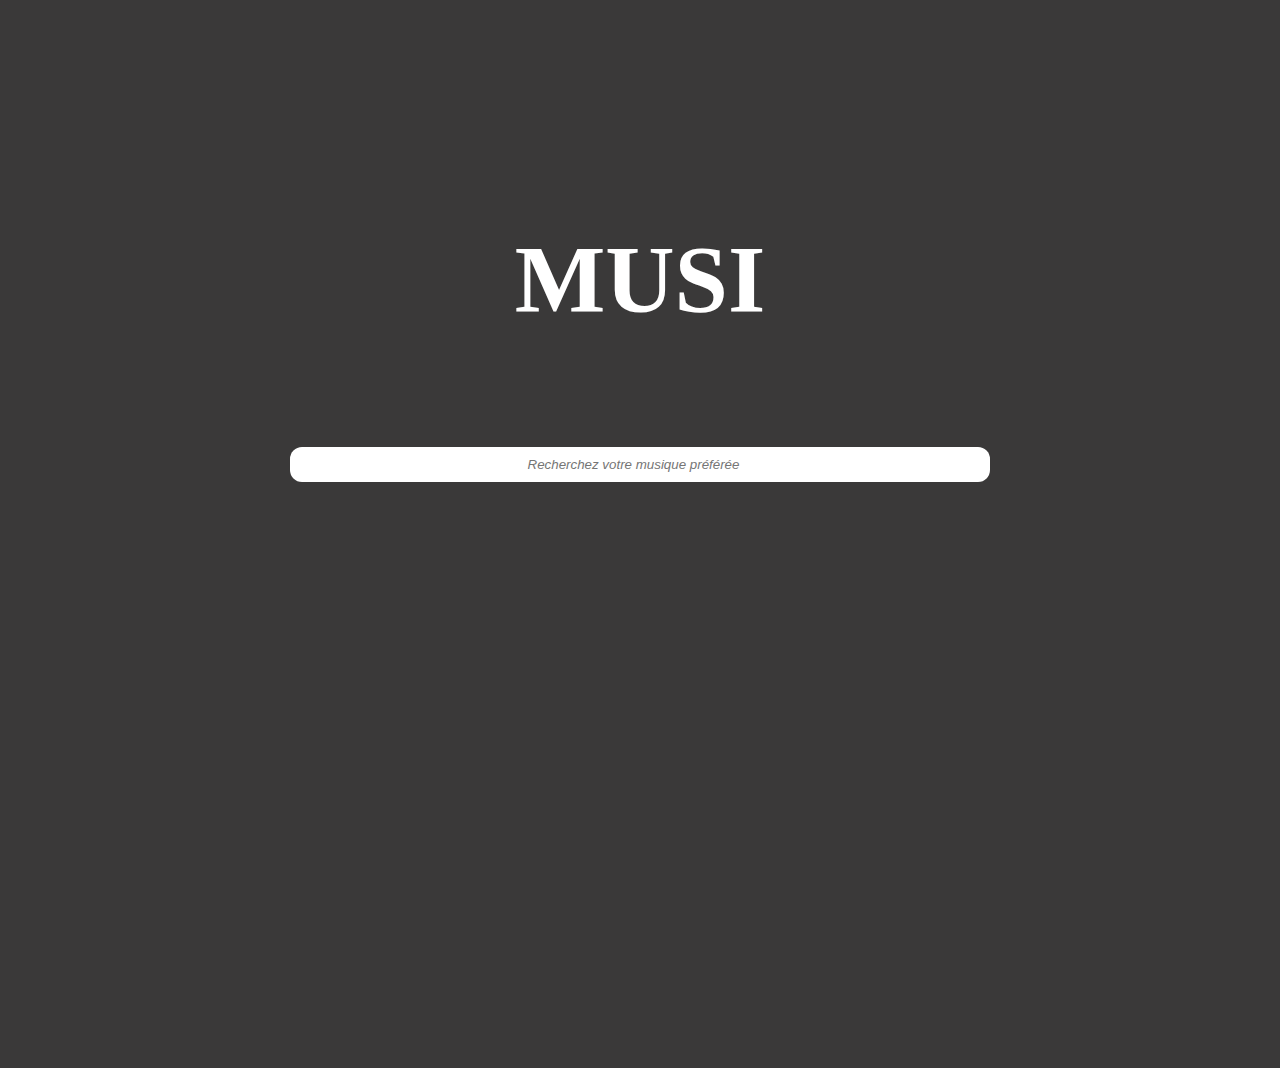
==== index.html @ 9ab18073 "add files" ====
<!DOCTYPE html>
<html lang="fr">
<head>
    <meta charset="UTF-8">
    <meta http-equiv="X-UA-Compatible" content="IE=edge">
    <meta name="viewport" content="width=device-width, initial-scale=1.0">
    <title>Musi - Page d'accueil</title>
    <link href="https://cdn.jsdelivr.net/npm/bootstrap@5.2.0-beta1/dist/css/bootstrap.min.css" rel="stylesheet" integrity="sha384-0evHe/X+R7YkIZDRvuzKMRqM+OrBnVFBL6DOitfPri4tjfHxaWutUpFmBp4vmVor" crossorigin="anonymous">
    <link rel="stylesheet" href="https://cdnjs.cloudflare.com/ajax/libs/font-awesome/6.1.1/css/all.min.css" integrity="sha512-KfkfwYDsLkIlwQp6LFnl8zNdLGxu9YAA1QvwINks4PhcElQSvqcyVLLD9aMhXd13uQjoXtEKNosOWaZqXgel0g==" crossorigin="anonymous" referrerpolicy="no-referrer" />
    <link rel="stylesheet" href="styles/style.css">

    
</head>
<body>
    <div class="container">
        <div class="main-index">
            <div class="index-title">
                <h1>Musi</h1>
            </div>
            <div class="index-search-form">
                <form id="searchForm" onsubmit="return redirectSong()">
                    <div class="form-field">
                        <i class="fa-solid fa-magnifying-glass negative-x-margin"></i>
                        <input type="Search" placeholder="Recherchez votre musique préférée" id="songName">
                    </div>
                </form>
            </div>
        </div>
    </div>
    <script src="https://cdn.jsdelivr.net/npm/bootstrap@5.2.0-beta1/dist/js/bootstrap.bundle.min.js" integrity="sha384-pprn3073KE6tl6bjs2QrFaJGz5/SUsLqktiwsUTF55Jfv3qYSDhgCecCxMW52nD2" crossorigin="anonymous"></script>
    <script src="scripts/index.js"></script>
</body>
</html>
---- styles/style.css ----
body {
    background-color: rgb(58, 57, 57);
    color: white;
}

.main-index {
    display: flex;
    flex-direction: column;
    align-items: center;
    gap: 4rem;

    min-height: 100vh;
    margin-top: 10rem;
}


.index-title h1 {
    font-size: 6rem;
    margin-bottom: 3rem;
}

input {
    min-width: 90%;
    width: 700px;
    border-radius: 12px;
    border: none;
    height: 35px;
}

input[placeholder]{
    text-align: center;
    font-style: italic;
}

.negative-x-margin {
    font-size: 1.5rem;
    color: rgb(31, 30, 30);
    position: absolute;
    left: 6px;
    top: 6px;
}

.form-field {
    position: relative;
}

h1 {
    text-transform: uppercase;
}

.header {
    display: flex;
    justify-content: end;
}

.logo {
    display: flex;
    margin-right: 1rem;
    gap: .5rem;
}

.logo img {
    object-fit: contain;
    width: 100%;
}

.logo h1 {
    font-size: 2rem;
    margin: 0;
}
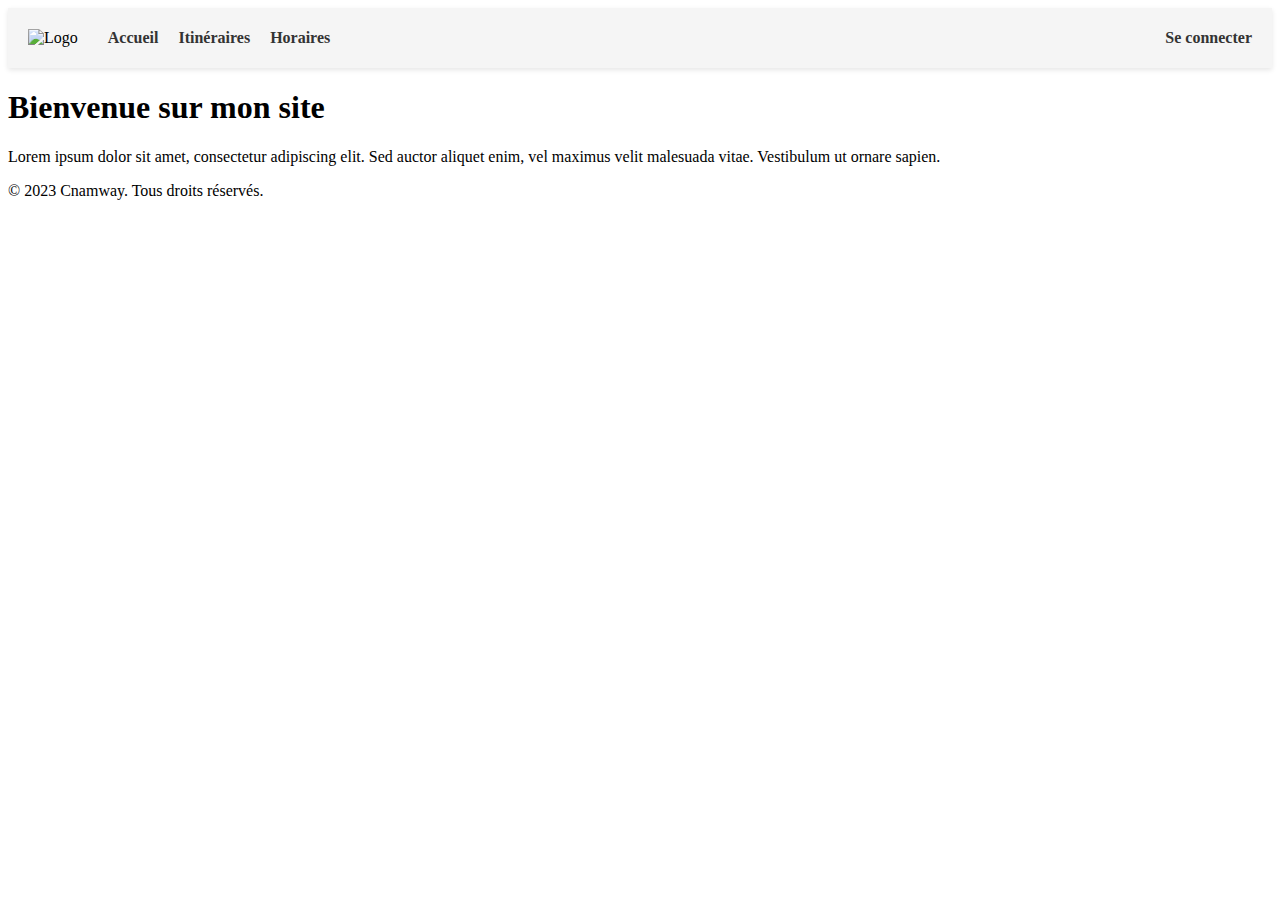
==== commit fd5a5a52: "modif page accueil" ====
--- a/index.html
+++ b/index.html
@@ -1,33 +1,37 @@
 <!DOCTYPE html>
-<html lang="fr">
-<head>
-    <meta charset="UTF-8">
-    <meta http-equiv="X-UA-Compatible" content="IE=edge">
-    <meta name="viewport" content="width=device-width, initial-scale=1.0">
-    <title>Musi - Page d'accueil</title>
-    <link href="https://cdn.jsdelivr.net/npm/bootstrap@5.2.0-beta1/dist/css/bootstrap.min.css" rel="stylesheet" integrity="sha384-0evHe/X+R7YkIZDRvuzKMRqM+OrBnVFBL6DOitfPri4tjfHxaWutUpFmBp4vmVor" crossorigin="anonymous">
-    <link rel="stylesheet" href="https://cdnjs.cloudflare.com/ajax/libs/font-awesome/6.1.1/css/all.min.css" integrity="sha512-KfkfwYDsLkIlwQp6LFnl8zNdLGxu9YAA1QvwINks4PhcElQSvqcyVLLD9aMhXd13uQjoXtEKNosOWaZqXgel0g==" crossorigin="anonymous" referrerpolicy="no-referrer" />
+<html>
+  <head>
+    <title>Mon site</title>
     <link rel="stylesheet" href="styles/style.css">
+  </head>
+  <body>
+    <header>
+      <div class="logo">
+        <img src="Images/logo.png" alt="Logo">
+      </div>
+      <nav>
+        <ul>
+          <li><a href="#accueil">Accueil</a></li>
+          <li><a href="#itineraire">Itinéraires</a></li>
+          <li><a href="#horaire">Horaires</a></li>
+        </ul>
+      </nav>
+      <div class="user-login">
+        <span class="icon-user"></span>
+        <a href="#connexion">Se connecter</a>
+      </div>
+    </header>
+    <main>
+      <h1>Bienvenue sur mon site</h1>
+      <p>Lorem ipsum dolor sit amet, consectetur adipiscing elit. Sed auctor aliquet enim, vel maximus velit malesuada vitae. Vestibulum ut ornare sapien.</p>
+    </main>
+    <footer>
+      <p>&copy; 2023 Cnamway. Tous droits réservés.</p>
+    </footer>
+    <script src="scripts/index.js"></script>
+  </body>
+</html>
 
-    
-</head>
-<body>
-    <div class="container">
-        <div class="main-index">
-            <div class="index-title">
-                <h1>Musi</h1>
-            </div>
-            <div class="index-search-form">
-                <form id="searchForm" onsubmit="return redirectSong()">
-                    <div class="form-field">
-                        <i class="fa-solid fa-magnifying-glass negative-x-margin"></i>
-                        <input type="Search" placeholder="Recherchez votre musique préférée" id="songName">
-                    </div>
-                </form>
-            </div>
-        </div>
-    </div>
-    <script src="https://cdn.jsdelivr.net/npm/bootstrap@5.2.0-beta1/dist/js/bootstrap.bundle.min.js" integrity="sha384-pprn3073KE6tl6bjs2QrFaJGz5/SUsLqktiwsUTF55Jfv3qYSDhgCecCxMW52nD2" crossorigin="anonymous"></script>
-    <script src="scripts/index.js"></script>
-</body>
-</html>+
+
+
--- a/styles/style.css
+++ b/styles/style.css
@@ -1,70 +1,63 @@
-body {
-    background-color: rgb(58, 57, 57);
-    color: white;
-}
-
-.main-index {
-    display: flex;
-    flex-direction: column;
-    align-items: center;
-    gap: 4rem;
-
-    min-height: 100vh;
-    margin-top: 10rem;
-}
-
-
-.index-title h1 {
-    font-size: 6rem;
-    margin-bottom: 3rem;
-}
-
-input {
-    min-width: 90%;
-    width: 700px;
-    border-radius: 12px;
-    border: none;
-    height: 35px;
-}
-
-input[placeholder]{
-    text-align: center;
-    font-style: italic;
-}
-
-.negative-x-margin {
-    font-size: 1.5rem;
-    color: rgb(31, 30, 30);
-    position: absolute;
-    left: 6px;
-    top: 6px;
-}
-
-.form-field {
-    position: relative;
-}
-
-h1 {
-    text-transform: uppercase;
-}
-
-.header {
-    display: flex;
-    justify-content: end;
-}
-
-.logo {
-    display: flex;
-    margin-right: 1rem;
-    gap: .5rem;
+header {
+	display: flex;
+	align-items: center;
+	justify-content: space-between;
+	padding: 20px;
+	background-color: #F5F5F5;
+	box-shadow: 0px 2px 5px rgba(0,0,0,0.1);
 }
 
 .logo img {
-    object-fit: contain;
-    width: 100%;
+	height: 50px;
 }
 
-.logo h1 {
-    font-size: 2rem;
-    margin: 0;
+nav {
+	flex-grow: 1;
+	margin: 0 20px;
+}
+
+nav ul {
+	display: flex;
+	list-style: none;
+	margin: 0;
+	padding: 0;
+}
+
+nav ul li {
+	margin: 0 10px;
+}
+
+nav ul li a {
+	color: #333;
+	text-decoration: none;
+	font-weight: bold;
+	font-size: 16px;
+}
+
+nav ul li a:hover {
+	color: #000;
+}
+
+.user-login {
+	display: flex;
+	align-items: center;
+}
+
+.user-login .icon-user {
+	width: 20px;
+	height: 20px;
+	background-image: url('icone-utilisateur.png');
+	background-size: cover;
+	margin-right: 10px;
+}
+
+.user-login a {
+	color: #333;
+	text-decoration: none;
+	font-weight: bold;
+	font-size: 16px;
+}
+
+.user-login a:hover {
+	color: #000;
 }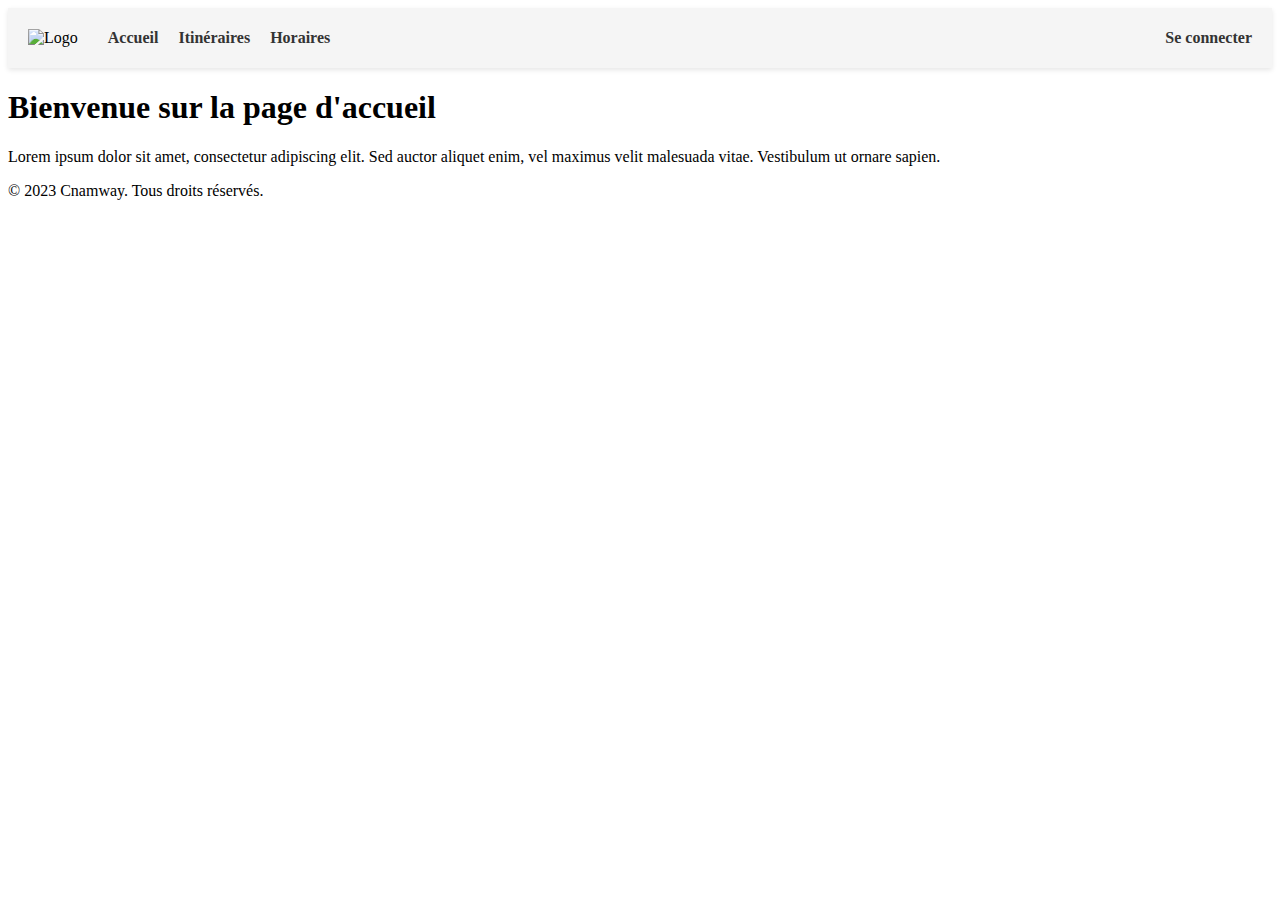
==== commit 5d575e91: "test" ====
--- a/index.html
+++ b/index.html
@@ -1,7 +1,7 @@
 <!DOCTYPE html>
 <html>
   <head>
-    <title>Mon site</title>
+    <title>Accueil Cnamway</title>
     <link rel="stylesheet" href="styles/style.css">
   </head>
   <body>
@@ -11,18 +11,18 @@
       </div>
       <nav>
         <ul>
-          <li><a href="#accueil">Accueil</a></li>
-          <li><a href="#itineraire">Itinéraires</a></li>
-          <li><a href="#horaire">Horaires</a></li>
+          <li><a href="index.html">Accueil</a></li>
+          <li><a href="itineraire.html">Itinéraires</a></li>
+          <li><a href="horaire.html">Horaires</a></li>
         </ul>
       </nav>
       <div class="user-login">
         <span class="icon-user"></span>
-        <a href="#connexion">Se connecter</a>
+        <a href="connexion.html">Se connecter</a>
       </div>
     </header>
     <main>
-      <h1>Bienvenue sur mon site</h1>
+      <h1>Bienvenue sur la page d'accueil</h1>
       <p>Lorem ipsum dolor sit amet, consectetur adipiscing elit. Sed auctor aliquet enim, vel maximus velit malesuada vitae. Vestibulum ut ornare sapien.</p>
     </main>
     <footer>
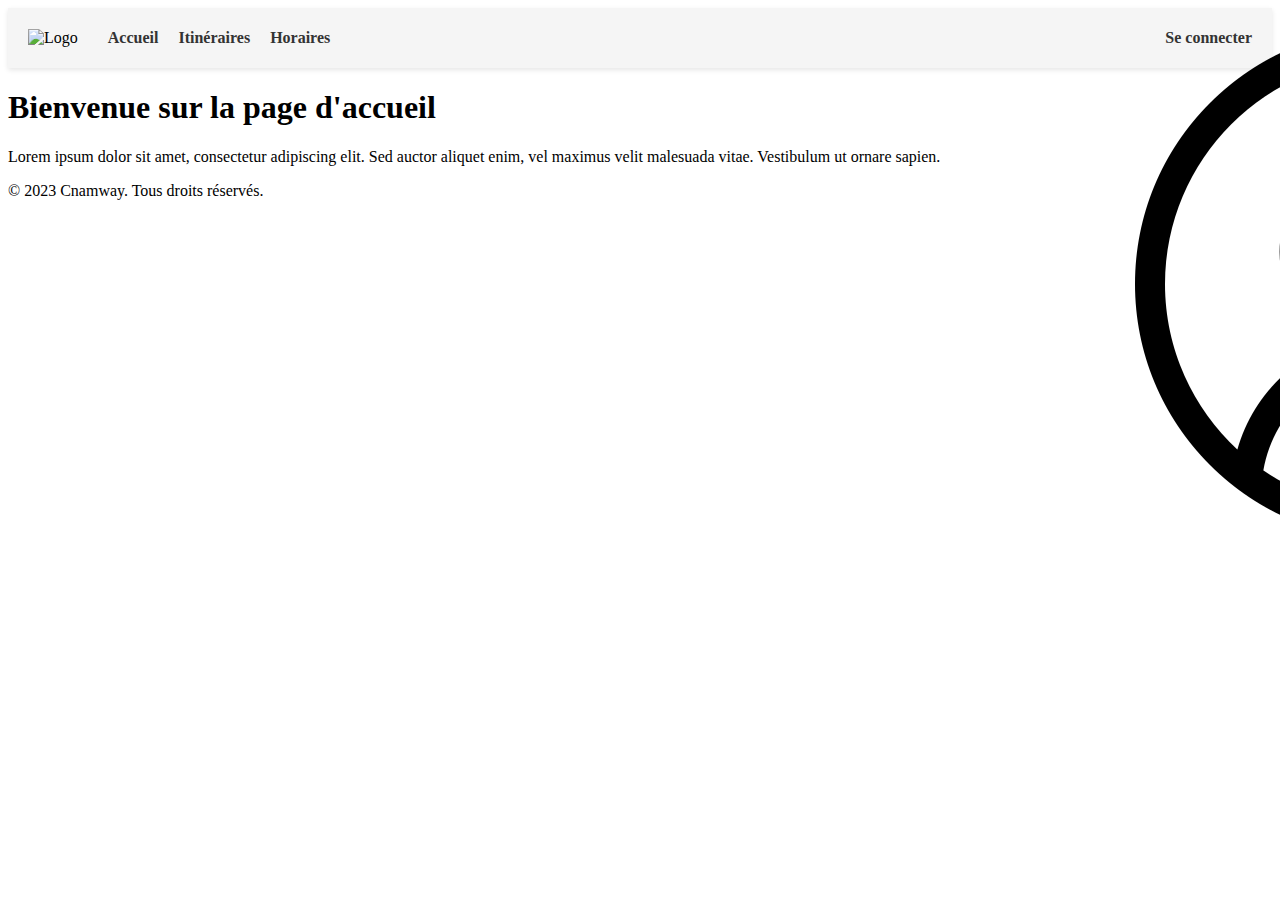
==== commit cb04f4fa: "test" ====
--- a/index.html
+++ b/index.html
@@ -17,7 +17,7 @@
         </ul>
       </nav>
       <div class="user-login">
-        <span class="icon-user"></span>
+        <span class="icon-user"><img src="Images/icon-user.png" alt="Logo"></span>
         <a href="connexion.html">Se connecter</a>
       </div>
     </header>
--- a/styles/style.css
+++ b/styles/style.css
@@ -46,7 +46,7 @@
 .user-login .icon-user {
 	width: 20px;
 	height: 20px;
-	background-image: url('icone-utilisateur.png');
+	background-image: url('./Images/icon-user.png');
 	background-size: cover;
 	margin-right: 10px;
 }
@@ -60,4 +60,8 @@
 
 .user-login a:hover {
 	color: #000;
-}+}
+
+#mapid {
+  height: 400px;
+}
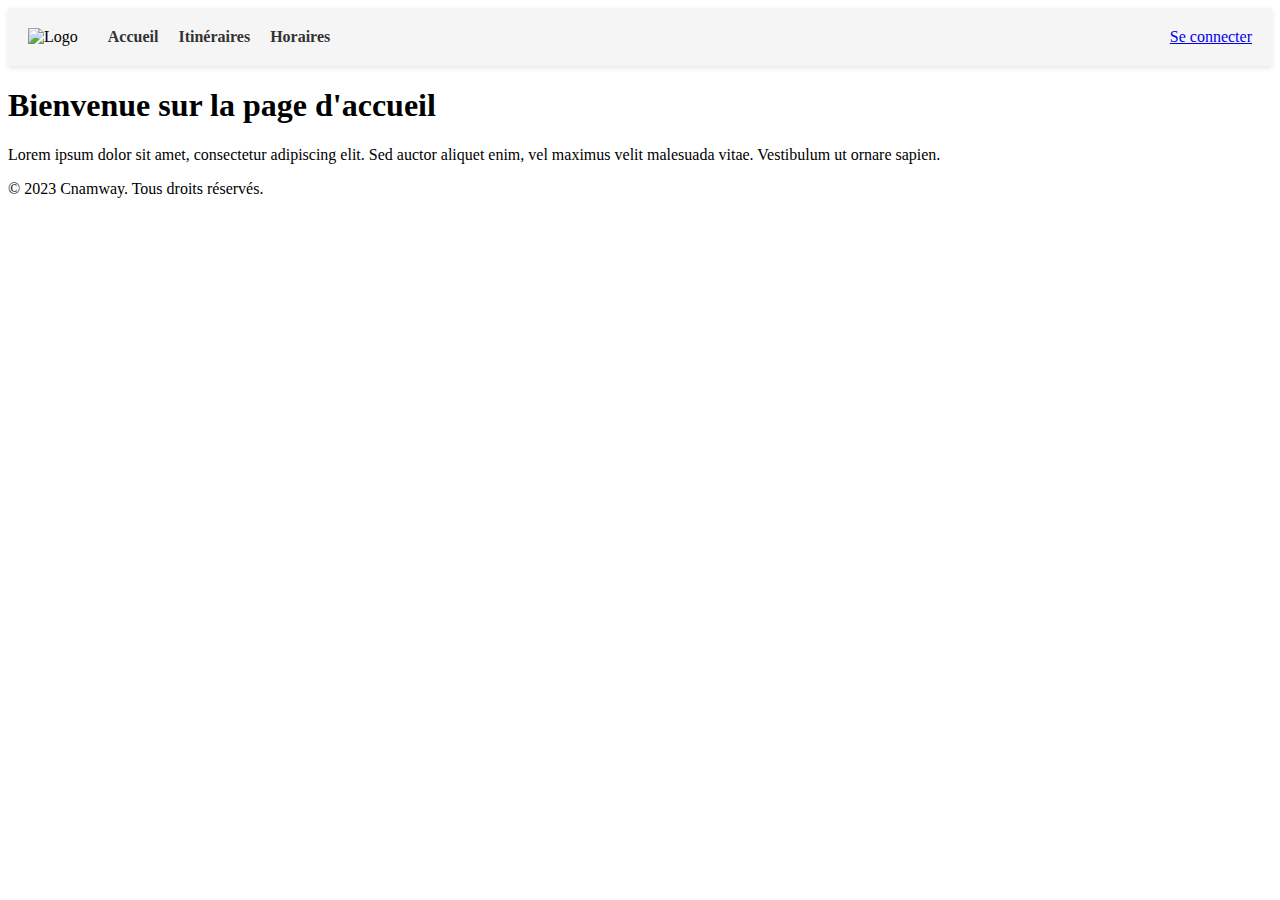
==== commit 6761eb41: "test" ====
--- a/index.html
+++ b/index.html
@@ -16,8 +16,7 @@
           <li><a href="horaire.html">Horaires</a></li>
         </ul>
       </nav>
-      <div class="user-login">
-        <span class="icon-user"><img src="Images/icon-user.png" alt="Logo"></span>
+      <div class="user-login"></div>       
         <a href="connexion.html">Se connecter</a>
       </div>
     </header>
--- a/styles/style.css
+++ b/styles/style.css
@@ -46,7 +46,7 @@
 .user-login .icon-user {
 	width: 20px;
 	height: 20px;
-	background-image: url('./Images/icon-user.png');
+	background-image: url('icon-user.png');
 	background-size: cover;
 	margin-right: 10px;
 }
